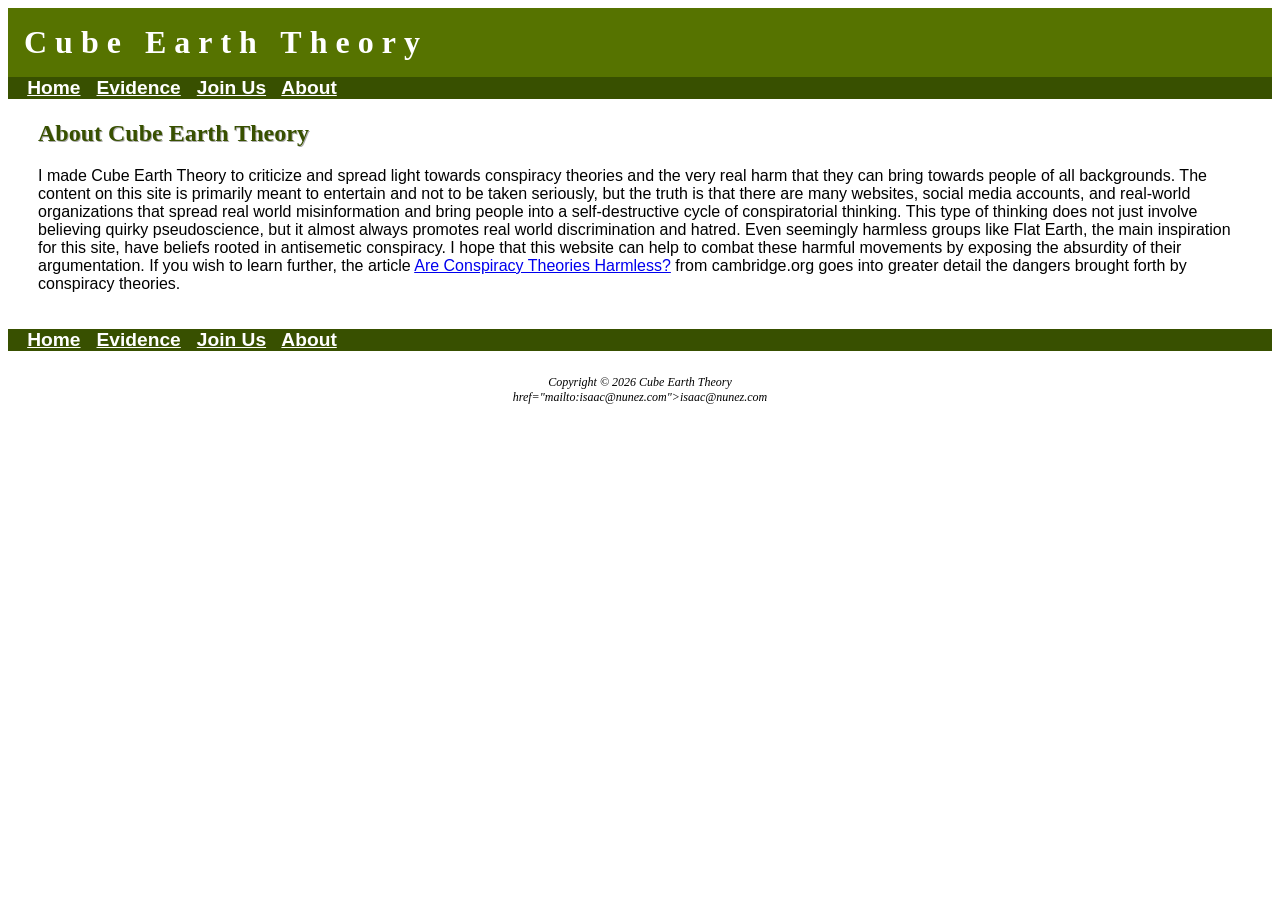
==== about.html @ c509dad2 "Add files via upload" ====
<!DOCTYPE html>

<head>
    <title>Cube Earth Theory</title>
    <meta charset="utf-8">
    <link rel="stylesheet" href="cetheory.css">
</head>

<body>
    <header>
        <a href="index.html">
            <h1>Cube Earth Theory</h1>
        </a>
    </header>

    <nav>
        <a href="index.html"><b>Home</b></a> &nbsp;
        <a href="evidence.html"><b>Evidence</b></a> &nbsp;
        <a href="joinus.html"><b>Join Us</b></a> &nbsp;
        <a href="about.html"><b>About</b></a>
    </nav>

    <main>

        <h2>About Cube Earth Theory</h2>

        <p>I made Cube Earth Theory to criticize and spread light towards conspiracy theories and the very real harm that they can bring towards 
            people of all backgrounds. The content on this site is primarily meant to entertain and not to be taken seriously, but the truth is that 
            there are many websites, social media accounts, and real-world organizations that spread real world misinformation and bring people into
            a self-destructive cycle of conspiratorial thinking. This type of thinking does not just involve believing quirky pseudoscience, but it 
            almost always promotes real world discrimination and hatred. Even seemingly harmless groups like Flat Earth, the main inspiration for 
            this site, have beliefs rooted in antisemetic conspiracy. I hope that this website can help to combat these harmful movements by exposing 
            the absurdity of their argumentation. If you wish to learn further, the article <a href="https://www.cambridge.org/core/services/aop-cambridge-core/content/view/FA0A9D612CC82B02F91AAC2439B4A2FB/S113874162100010Xa.pdf/div-class-title-are-conspiracy-theories-harmless-div.pdf">
            Are Conspiracy Theories Harmless?</a> from cambridge.org goes into greater detail the dangers brought forth by conspiracy theories.
            
        </p>


    </main>

    <nav>
        <a href="index.html"><b>Home</b></a> &nbsp;
        <a href="evidence.html"><b>Evidence</b></a> &nbsp;
        <a href="joinus.html"><b>Join Us</b></a> &nbsp;
        <a href="about.html"><b>About</b></a>
    </nav>

    <footer>
        Copyright &copy; 2026 Cube Earth Theory <br>
        <a>href="mailto:isaac@nunez.com">isaac@nunez.com</a>
    </footer>
</body>
---- cetheory.css ----
body{
    background-color: #ffffff;
    color: #000000;
    font-family: Arial, Helvetica, sans-serif;
}
header{
    background-color: #567300;
    color: #ffffff;
}
header :link, header :visited, header :hover{
    color: #ffffff;
    text-decoration: none;
}
nav{
    padding: 0;
    font-weight: bold;
    font-size: 120%;
    text-align: left;
    background-color: #385000;
    padding-left: 1em;
}
nav :link, nav :visited, nav :hover{
    color: #ffffff;
}
h1{
    margin-bottom: 0;
    margin-top: 0;
    font-family: Georgia, 'Times New Roman', serif;
    letter-spacing: 0.25em;
    padding-top: 0.5em;
    padding-bottom: 0.5em;
    padding-left: 0.5em;
}
main{
    padding-top: 1px;
    padding-right: 20px;
    padding-bottom: 20px;
    padding-left: 30px;
    display: block;
    background-color: #FFFFFF;
    overflow: auto;
}
h2{
    color: #385000;
    font-family: Georgia, 'Times New Roman', serif;
    text-shadow: 1px 1px #aaaaaa;
}
footer{
    font-size: 75%;
    font-style: italic;
    text-align: center;
    font-family: Georgia, 'Times New Roman', serif;
    padding: 2em;
    background-color: #FFFFFF;
}
form{
    flex-direction: column;
    flex-wrap: nowrap;
    width: 60%;
    max-width: 30em;
    display: grid;
    gap: 1em;
    grid-template-columns: 6em 1fr;
}
table{
    border: 2px solid #385000;
}
td, th{
    font-family: Georgia, 'Times New Roman', serif;
    color: #FFFFFF;
    border: 2px solid #385000;
    background-color: #567300;
}
#horizonhero{
    height: 300px;
    background-image: url(horizon.jpeg);
    background-size: 100% 100%;
    background-repeat: no-repeat;
}
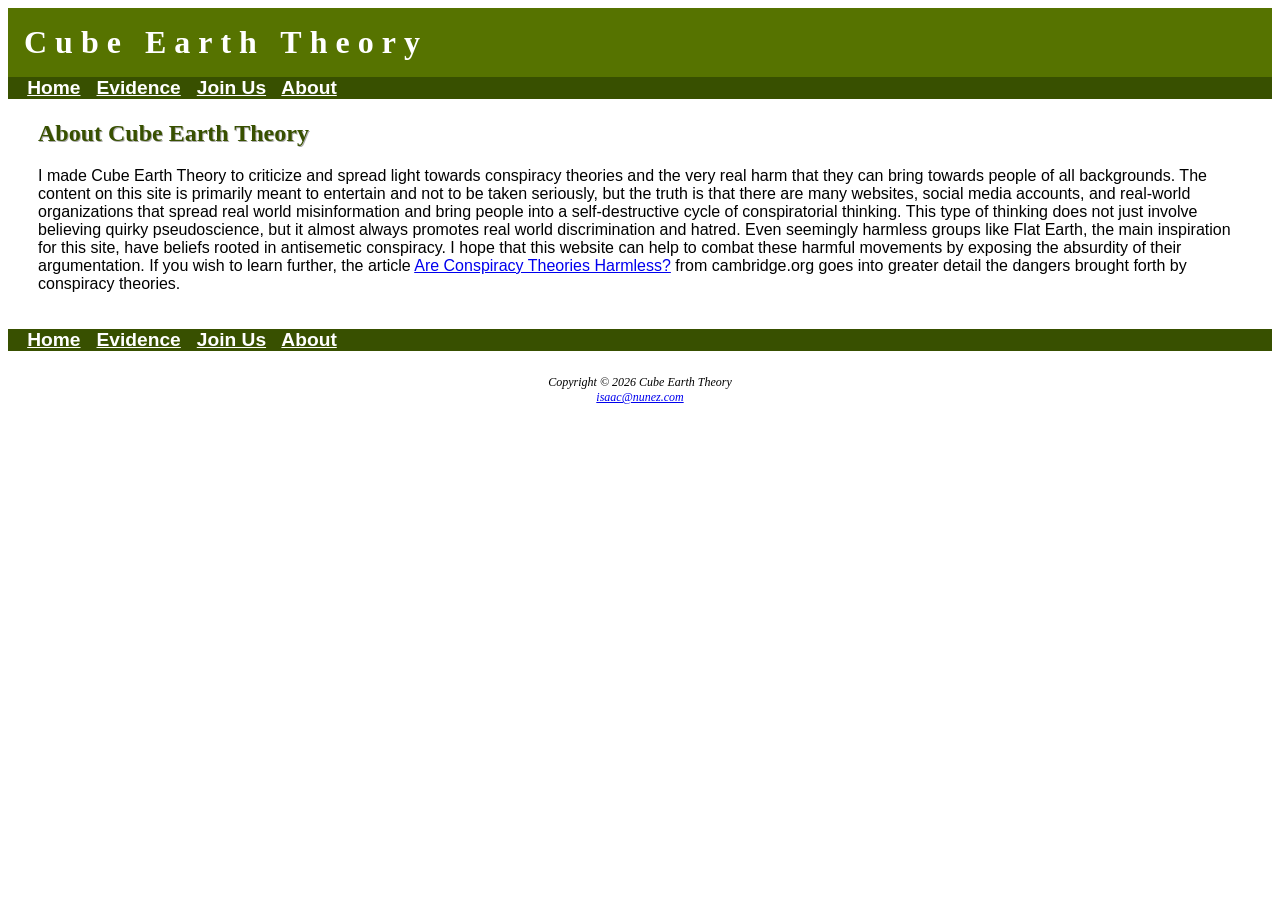
==== commit bf455228: "Add files via upload" ====
--- a/about.html
+++ b/about.html
@@ -4,6 +4,7 @@
     <title>Cube Earth Theory</title>
     <meta charset="utf-8">
     <link rel="stylesheet" href="cetheory.css">
+    <meta name="description" content="Cube Earth Theory, a satirical website about the conspiracy theory that the earth is a cube.">
 </head>
 
 <body>
@@ -47,6 +48,6 @@
 
     <footer>
         Copyright &copy; 2026 Cube Earth Theory <br>
-        <a>href="mailto:isaac@nunez.com">isaac@nunez.com</a>
+        <a href="mailto:isaac@nunez.com">isaac@nunez.com</a>
     </footer>
 </body>
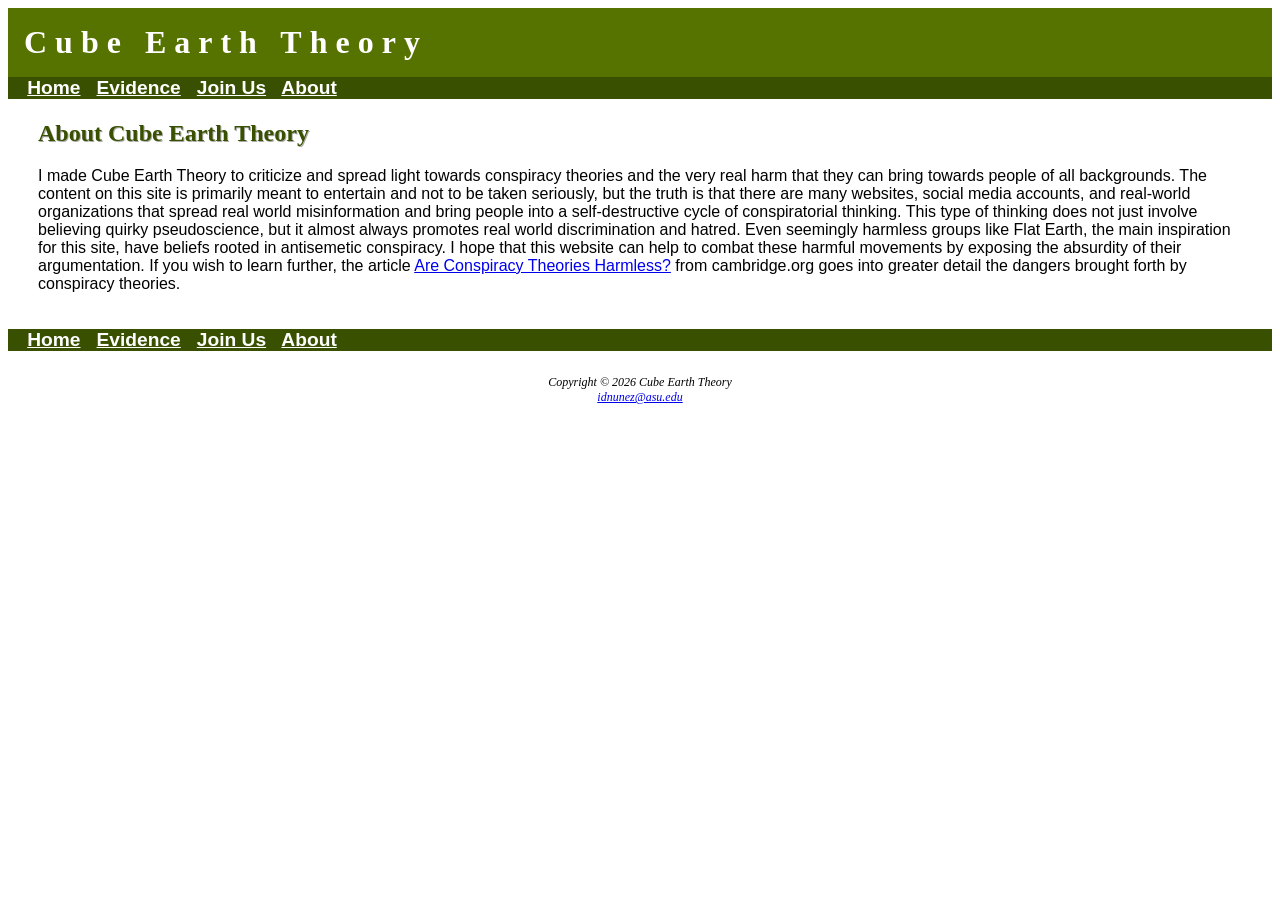
==== commit b478c989: "Fix HTML formatting and update email address" ====
--- a/about.html
+++ b/about.html
@@ -48,6 +48,6 @@
 
     <footer>
         Copyright &copy; 2026 Cube Earth Theory <br>
-        <a href="mailto:isaac@nunez.com">isaac@nunez.com</a>
+        <a href="mailto:idnunez@asu.edu">idnunez@asu.edu</a>
     </footer>
-</body>+</body>
